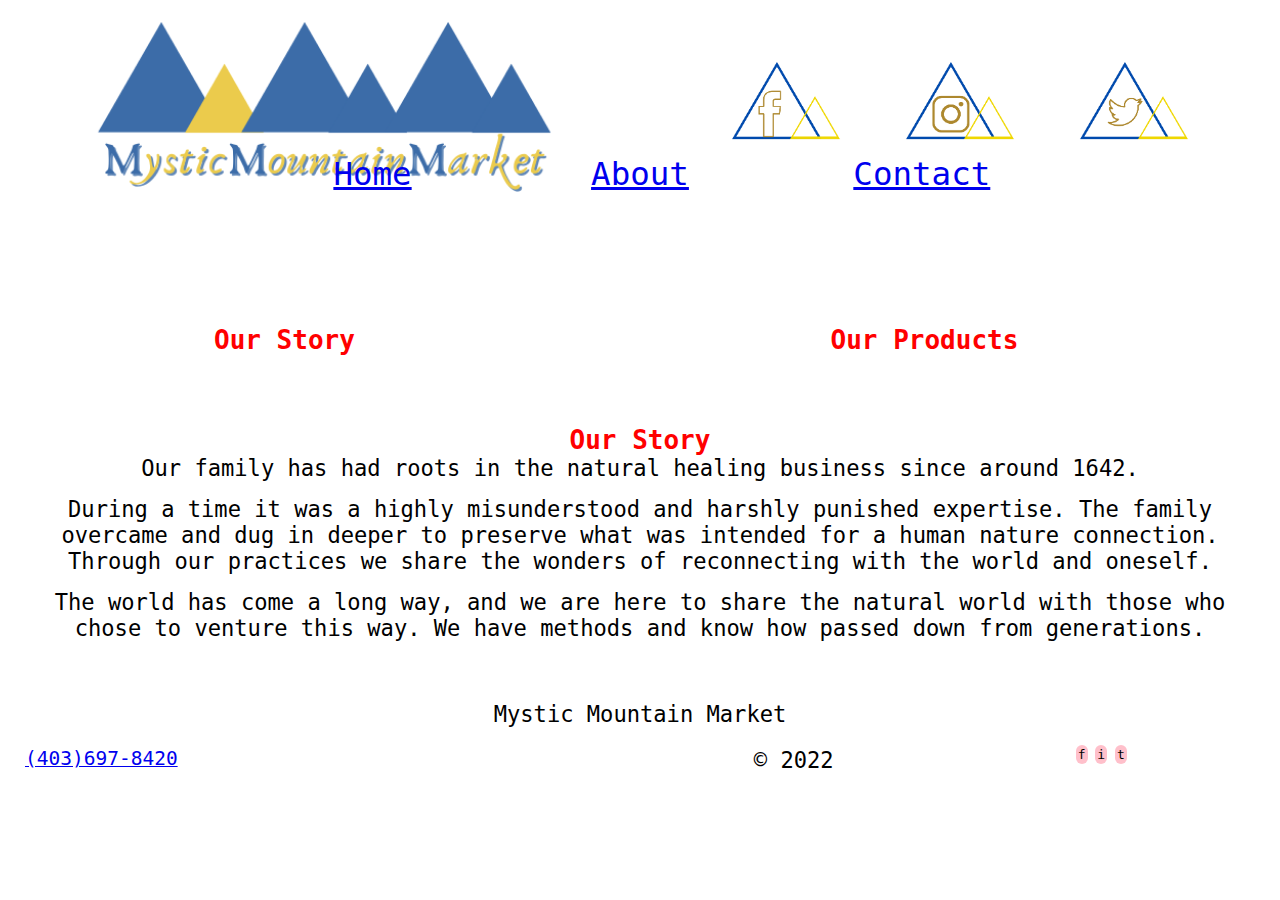
==== about.html @ a144c23e "making the shop items more adaptable to a tablet grid format" ====
<!DOCTYPE html>
<html lang="en">
  <head>
    <meta charset="UTF-8" />
    <meta http-equiv="X-UA-Compatible" content="IE=edge" />
    <meta name="viewport" content="width=device-width, initial-scale=1.0" />

    <meta name="description" content="" />
    <meta name="author" content="" />
    <meta name="kw" content="" />

    <meta name="og:url" content="https://" />
    <meta name="og:type" content="website" />
    <meta name="og:title" content="" />
    <meta name="og:description" content="" />
    <meta name="og:image" content="" />

    <meta name="twitter:card" content="" />
    <meta name="twitter:url" content="https://" />
    <meta name="twitter:title" content="" />
    <meta name="twitter:description" content="" />
    <meta name="twitter:image" content="https://" />

    <link rel="stylesheet" href="css/about.scss/about.css" />

    <title>About</title>
  </head>

  <body id="about-body">
    <header id="top-header">
    
      <img
        src="images/logo.png"
        alt="mystic mountain market logo blue mountain rnage with one yellow mountain. Text under the mountains with company name."
      />
      <div id="social-media">
       <a href="https://www.facebook.com/MysticMtnMarket"> <img src="images/fb.png" alt="facebook icon with mystic mtn market styling"></a>
       <a href="https://www.instagram.com/mysticmountainmarket"> <img src="images/insta.png" alt="instagram icon with mystic mtn market styling"></a>
       <a href="ttps://twitter.com/mysticmtnmarket"> <img src="images/twitter.png" alt="twitter icon with mystic mtn market styling"></a>
      </div>
    </header>
    <!-- tablet styling -->
    <menu id="tablet-menu">
      <a id="a-home" href="index.html">Home</a>
      <a id="a-shop" href="shop.html">About</a>
      <a id="a-contact" href="contacts.html">Contact</a>
   </menu> 
  <!--end tablet styling  -->
   <main>
    

    <!--MENU TOGGLE FUNCTIONALITY  -->
    <div id="hamburger_menu">
      <input
        type="radio"
        name="menu"
        id="menu_open"
        class="menu_radio_button"
      />
      <input
        type="radio"
        name="menu"
        id="menu_close"
        class="menu_radio_button"
      />

      <label for="menu_open">
        <img
          id="navburger_open"
          src="images/goldMenu.png"
          alt="gold hamburger icon"
        />
      </label>
      <label for="menu_close">
        <img
          id="navburger_close"
          src="images/goldMenu2.png"
          alt="gold m icon"
        />
      </label>
      <section id="mobile_menu">
        <a id="home" href="index.html">Home</a>
        <a href="shop.html">Shop</a>
        <a href="contacts.html">Contact</a>
      </section>
    </div>

    <!-- ABOUT NAV TOGGLE FUNCTION -->

    <div id="about_toggle">
      <input
        type="radio"
        name="about_nav"
        id="story"
        class="nav_radio_button"
      />
      <input
        type="radio"
        name="about_nav"
        id="products"
        class="nav_radio_button"
      />

      <nav id="about_nav">
        <label for="story"> <h1>Our Story</h1></label>
        <label for="products"><h1>Our Products</h1></label>
      </nav>

      <section id="about_section">
        <div id="our_story">
          <h1>Our Story</h1>
          <p>
            Our family has had roots in the natural healing business since
            around 1642.
          </p>
          <br />
          <p>
            During a time it was a highly misunderstood and harshly punished
            expertise. The family overcame and dug in deeper to preserve what
            was intended for a human nature connection. Through our practices we
            share the wonders of reconnecting with the world and
            oneself.
          </p>
          <br />
          <p>
            The world has come a long way, and we are here to share the natural
            world with those who chose to venture this way. We have methods and
            know how passed down from generations.
          </p>
        </div>

        <div id="our_products">
          <h1>Our Products</h1>
          <p>
            Lorem, ipsum dolor sit amet consectetur adipisicing elit. Minima,
            libero veritatis eos corrupti voluptatum voluptate illum deserunt,
            fugiat quo, quos delectus harum molestias necessitatibus autem est
            sed unde. Aspernatur, perspiciatis!
          </p>
        </div>
      </section>
    </div>

    <footer>
      <p>Mystic Mountain Market</p>
      <div id="footer-div">
        <a href="tel:4035555555">(403)697-8420</a>
        <p>&copy; 2022</p>
        <div id="social-media-icons">
          <span>f</span>
          <span>i</span>
          <span>t</span>
        </div>
      </div>
    </footer>
  </body>
</html>
---- css/about.scss/about.css ----
* {
  margin: 0;
  padding: 0;
  font-family: monospace;
}

body {
  display: grid;
  min-height: 100vh;
  width: 100%;
}

img {
  width: 100%;
}

h1 {
  font-size: 2rem;
}

h4 {
  font-size: 1.2rem;
}

p {
  font-size: 1.7rem;
}

@media only screen and (min-width: 600px) {
  menu > a {
    font-size: 2.5rem;
  }
}
#top-header {
  display: grid;
  grid-template-rows: 110px 65px;
}
#top-header > #social-media {
  display: grid;
  grid-template-columns: 1fr 1fr 1fr;
  justify-self: center;
  -moz-column-gap: 7px;
       column-gap: 7px;
  height: -webkit-fit-content;
  height: -moz-fit-content;
  height: fit-content;
  place-items: center;
}
#top-header > #social-media > a {
  width: 60%;
}
#top-header > #social-media > a:nth-child(1) {
  justify-self: end;
}
#top-header > #social-media > a:nth-child(3) {
  justify-self: start;
}
#top-header > img {
  width: 80%;
  text-align: center;
  justify-self: center;
  padding: 10px;
}

@media only screen and (min-width: 600px) {
  #top-header {
    grid-template-columns: 1fr 1fr;
    grid-template-rows: none;
  }
  #top-header > #social-media {
    justify-self: end;
    align-self: center;
  }
}
/* MENU TOGGLE --------------- */
a {
  font-size: 1.7rem;
}

#hamburger_menu {
  margin-top: 40px;
}

.menu_radio_button {
  display: none;
}

#mobile_menu {
  z-index: 10;
  display: none;
  place-items: center;
  width: 100%;
  color: black;
}

#menu_open:checked ~ #mobile_menu {
  display: grid;
  grid-template-columns: 1fr 1fr 1fr;
}

#navburger_close {
  display: none;
}

#menu_open:checked ~ label > #navburger_close {
  display: grid;
}

#menu_open:checked ~ label > #navburger_open {
  display: none;
}

label {
  display: grid;
  place-items: center;
}

label > img {
  width: 20%;
}

#menu_close:checked ~ #menu_open {
  display: none;
}

footer {
  display: grid;
  text-align: center;
  row-gap: 10px;
  padding: 15px;
}
footer #footer-div {
  display: grid;
  grid-template-columns: 2fr 1fr 1fr;
  margin: 10px;
}
footer #footer-div span {
  padding: 2px;
  background-color: pink;
  height: 20px;
  width: 20px;
  border-radius: 100px;
}
footer #footer-div a {
  font-size: 1.5rem;
  justify-self: start;
}

#tablet-menu {
  display: none;
}

@media only screen and (min-width: 600px) {
  #hamburger_menu {
    display: none;
  }

  #tablet-menu {
    display: grid;
    grid-template-columns: 1fr 1fr 1fr;
    place-items: center;
    text-align: center;
    height: -webkit-fit-content;
    height: -moz-fit-content;
    height: fit-content;
  }
  #tablet-menu > #c-home, #tablet-menu #i-shop, #tablet-menu #s-home, #tablet-menu #a-home {
    justify-self: end;
    padding: 15px;
  }
  #tablet-menu > #i-contact, #tablet-menu #s-contact, #tablet-menu #a-contact, #tablet-menu #c-about {
    justify-self: start;
  }
}
#about-body {
  display: grid;
  grid-template-rows: 140px 100px 1fr;
  /* background-image: url(/images/background2.jpg);*/
  background-size: 910px;
  background-repeat: no-repeat;
  min-height: 100vh;
  width: 100%;
}

h1 {
  color: red;
}

#about_toggle {
  display: grid;
  grid-template-rows: 100px;
  margin-top: 40px;
}

#about_nav {
  display: grid;
  text-align: center;
  grid-template-columns: 0.8fr 1fr;
  margin: 35px 0;
  height: 50px;
}

#about_section {
  display: grid;
  text-align: center;
  margin: 45px;
}

.nav_radio_button {
  display: none;
}

#our_products {
  display: none;
}

#products:checked ~ #about_section > #our_products {
  display: block;
}

#products:checked ~ #about_section > #our_story {
  display: none;
}

@-webkit-keyframes textFade {
  0% {
    opacity: 0;
  }
  100% {
    opacity: 100%;
  }
}

@keyframes textFade {
  0% {
    opacity: 0;
  }
  100% {
    opacity: 100%;
  }
}
#about_section p {
  font-family: monospace;
  -webkit-animation: textFade 5s steps(60, end);
          animation: textFade 5s steps(60, end);
}/*# sourceMappingURL=about.css.map */
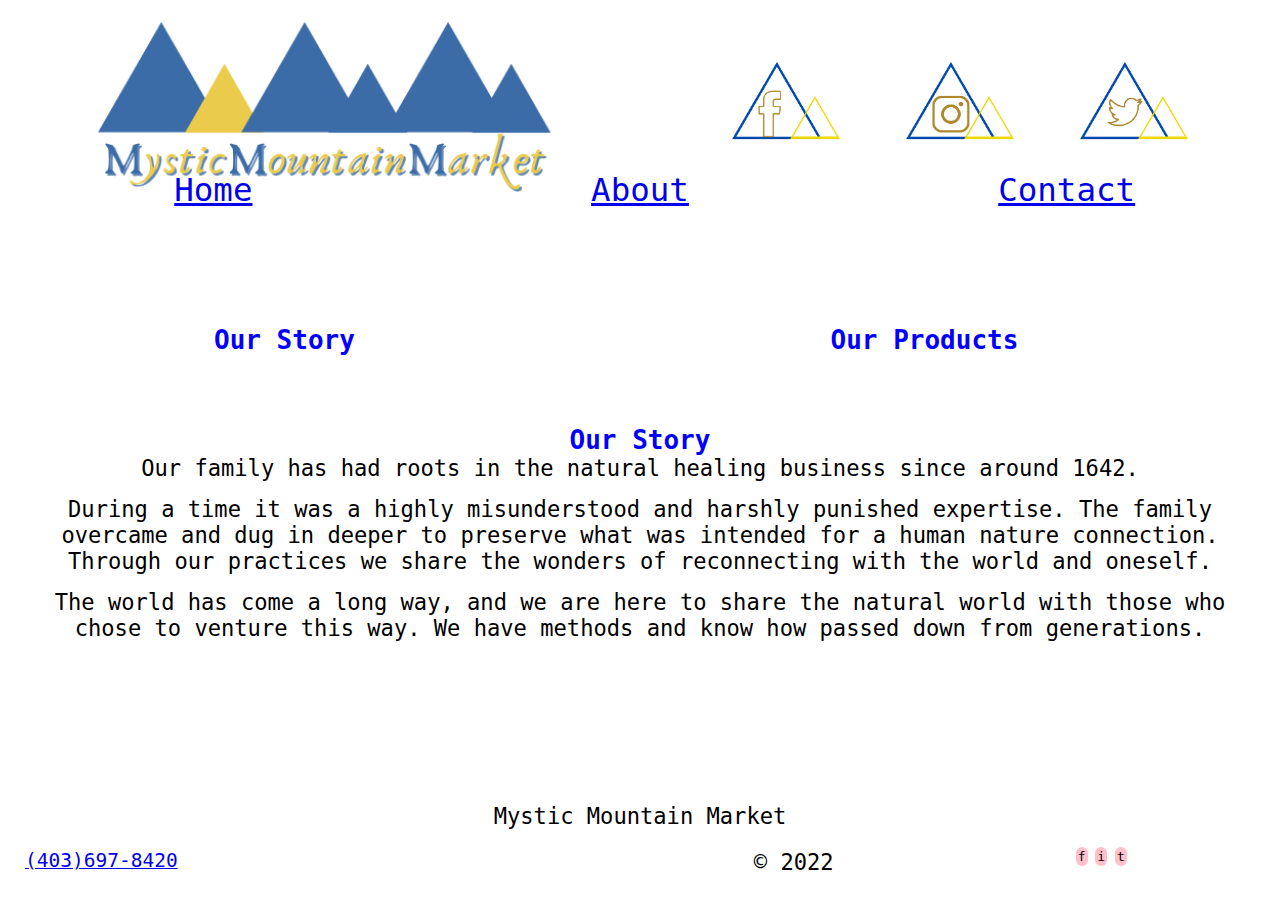
==== commit f4d5e9c6: "working on indivual pages for tablet view, and somehow made my about toggle not working." ====
--- a/about.html
+++ b/about.html
@@ -46,7 +46,7 @@
       <a id="a-contact" href="contacts.html">Contact</a>
    </menu> 
   <!--end tablet styling  -->
-   <main>
+   <main id="about-main">
     
 
     <!--MENU TOGGLE FUNCTIONALITY  -->
@@ -107,6 +107,9 @@
       </nav>
 
       <section id="about_section">
+        <div>
+          <!-- <img id="scroll"src="images/scroll.png" alt=""> -->
+      
         <div id="our_story">
           <h1>Our Story</h1>
           <p>
@@ -138,6 +141,7 @@
             sed unde. Aspernatur, perspiciatis!
           </p>
         </div>
+      </div>
       </section>
     </div>
 
--- a/css/about.scss/about.css
+++ b/css/about.scss/about.css
@@ -146,13 +146,23 @@
   justify-self: start;
 }
 
-#tablet-menu {
+#tablet-menu,
+#tablet_main {
   display: none;
 }
 
 @media only screen and (min-width: 600px) {
+  #mobile_main {
+    background-image: none;
+    display: none;
+  }
+
   #hamburger_menu {
     display: none;
+  }
+
+  #tablet_main {
+    display: grid;
   }
 
   #tablet-menu {
@@ -160,16 +170,6 @@
     grid-template-columns: 1fr 1fr 1fr;
     place-items: center;
     text-align: center;
-    height: -webkit-fit-content;
-    height: -moz-fit-content;
-    height: fit-content;
-  }
-  #tablet-menu > #c-home, #tablet-menu #i-shop, #tablet-menu #s-home, #tablet-menu #a-home {
-    justify-self: end;
-    padding: 15px;
-  }
-  #tablet-menu > #i-contact, #tablet-menu #s-contact, #tablet-menu #a-contact, #tablet-menu #c-about {
-    justify-self: start;
   }
 }
 #about-body {
@@ -182,14 +182,27 @@
   width: 100%;
 }
 
+#about-main {
+  display: grid;
+  grid-template-rows: 1fr;
+}
+
 h1 {
-  color: red;
+  color: blue;
 }
 
 #about_toggle {
   display: grid;
   grid-template-rows: 100px;
   margin-top: 40px;
+}
+
+#scroll {
+  position: absolute;
+  left: 0px;
+  top: 0px;
+  z-index: -1;
+  transform: translateY(352px) scale(1.5);
 }
 
 #about_nav {
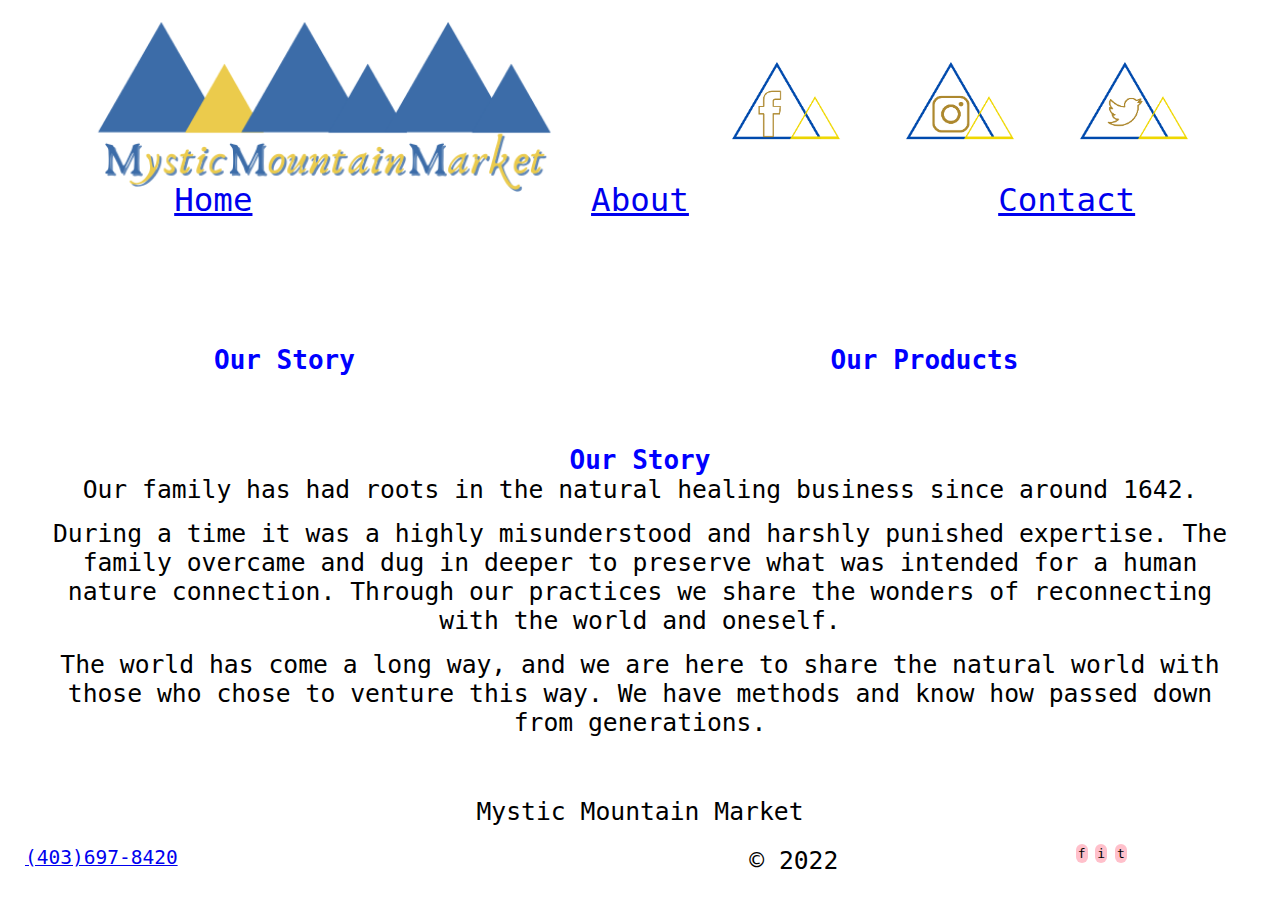
==== commit eeaf7c7c: "had to toubleshoot about page body issue. main was missing closing label. Can move on now" ====
--- a/about.html
+++ b/about.html
@@ -144,7 +144,7 @@
       </div>
       </section>
     </div>
-
+   </main>
     <footer>
       <p>Mystic Mountain Market</p>
       <div id="footer-div">
--- a/css/about.scss/about.css
+++ b/css/about.scss/about.css
@@ -19,11 +19,11 @@
 }
 
 h4 {
-  font-size: 1.2rem;
+  font-size: 1.6rem;
 }
 
 p {
-  font-size: 1.7rem;
+  font-size: 1.9rem;
 }
 
 @media only screen and (min-width: 600px) {
@@ -174,7 +174,7 @@
 }
 #about-body {
   display: grid;
-  grid-template-rows: 140px 100px 1fr;
+  grid-template-rows: 140px 1fr;
   /* background-image: url(/images/background2.jpg);*/
   background-size: 910px;
   background-repeat: no-repeat;
@@ -195,14 +195,6 @@
   display: grid;
   grid-template-rows: 100px;
   margin-top: 40px;
-}
-
-#scroll {
-  position: absolute;
-  left: 0px;
-  top: 0px;
-  z-index: -1;
-  transform: translateY(352px) scale(1.5);
 }
 
 #about_nav {
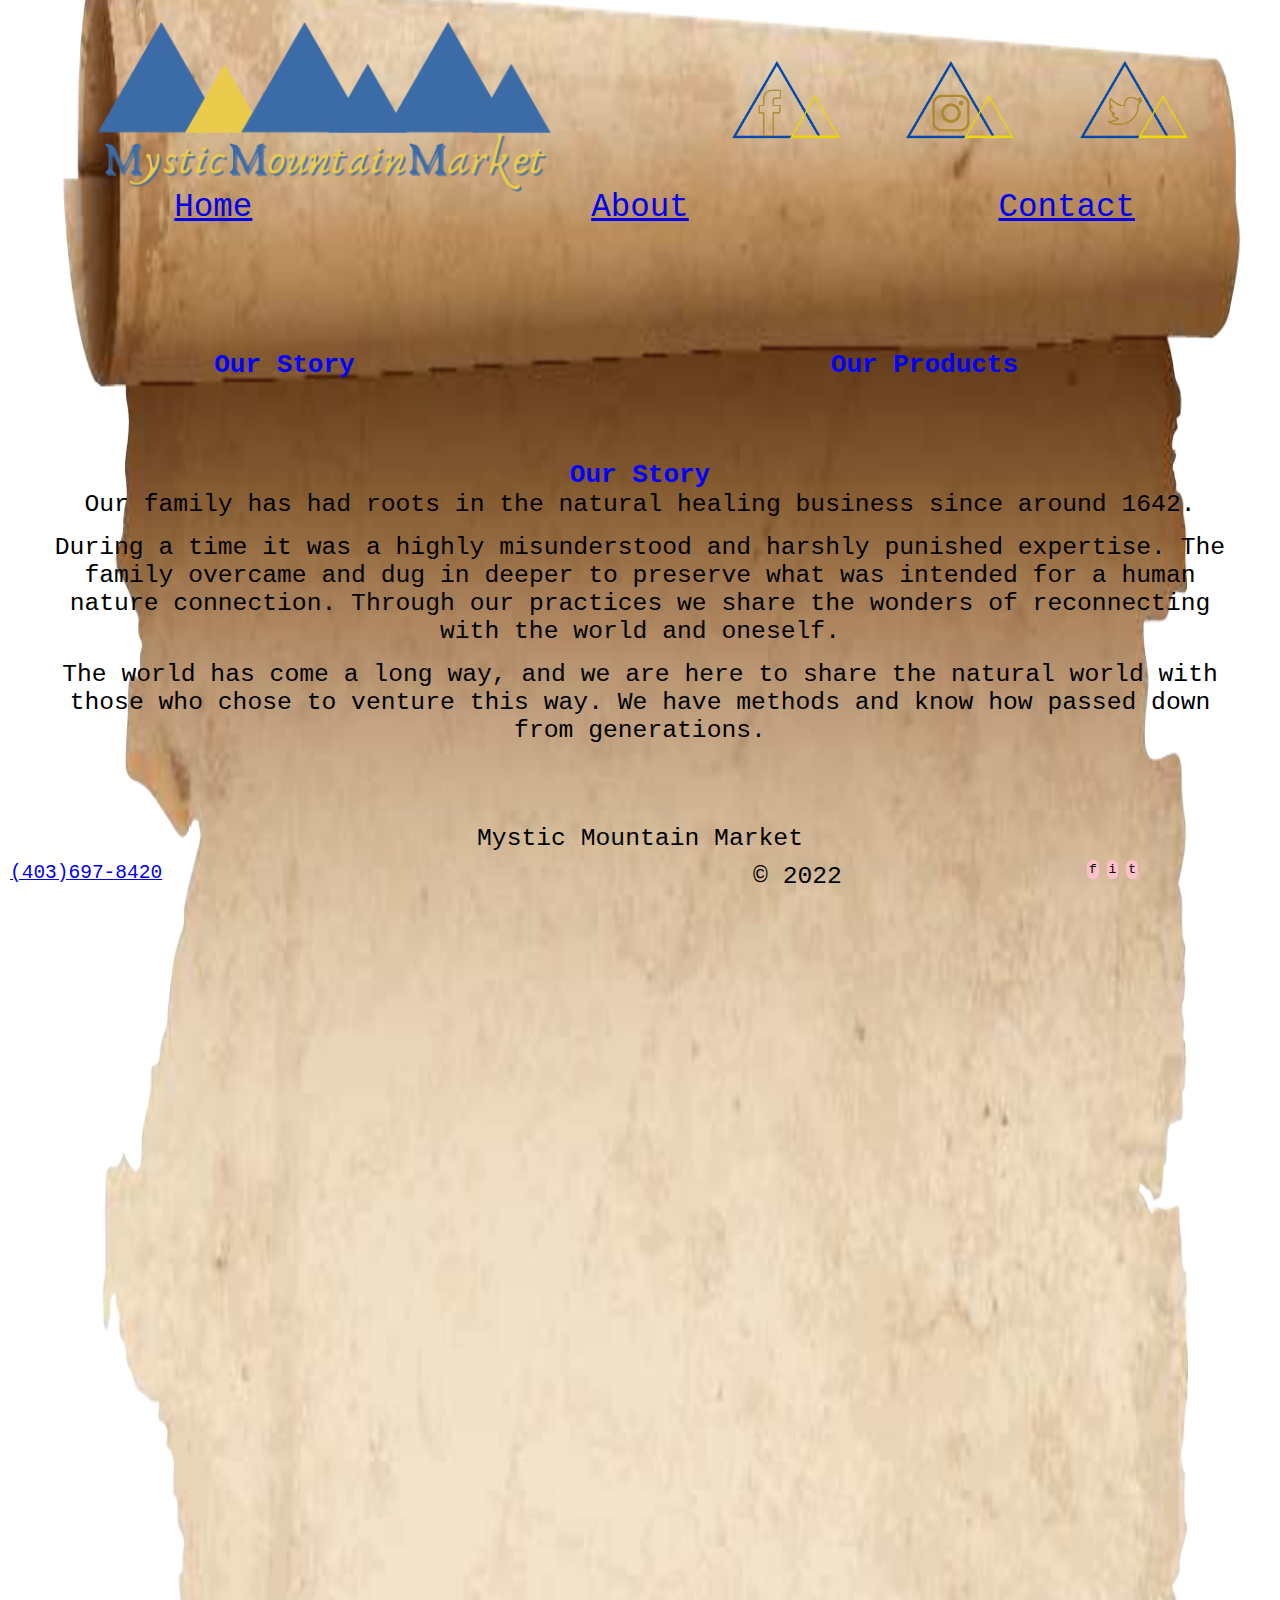
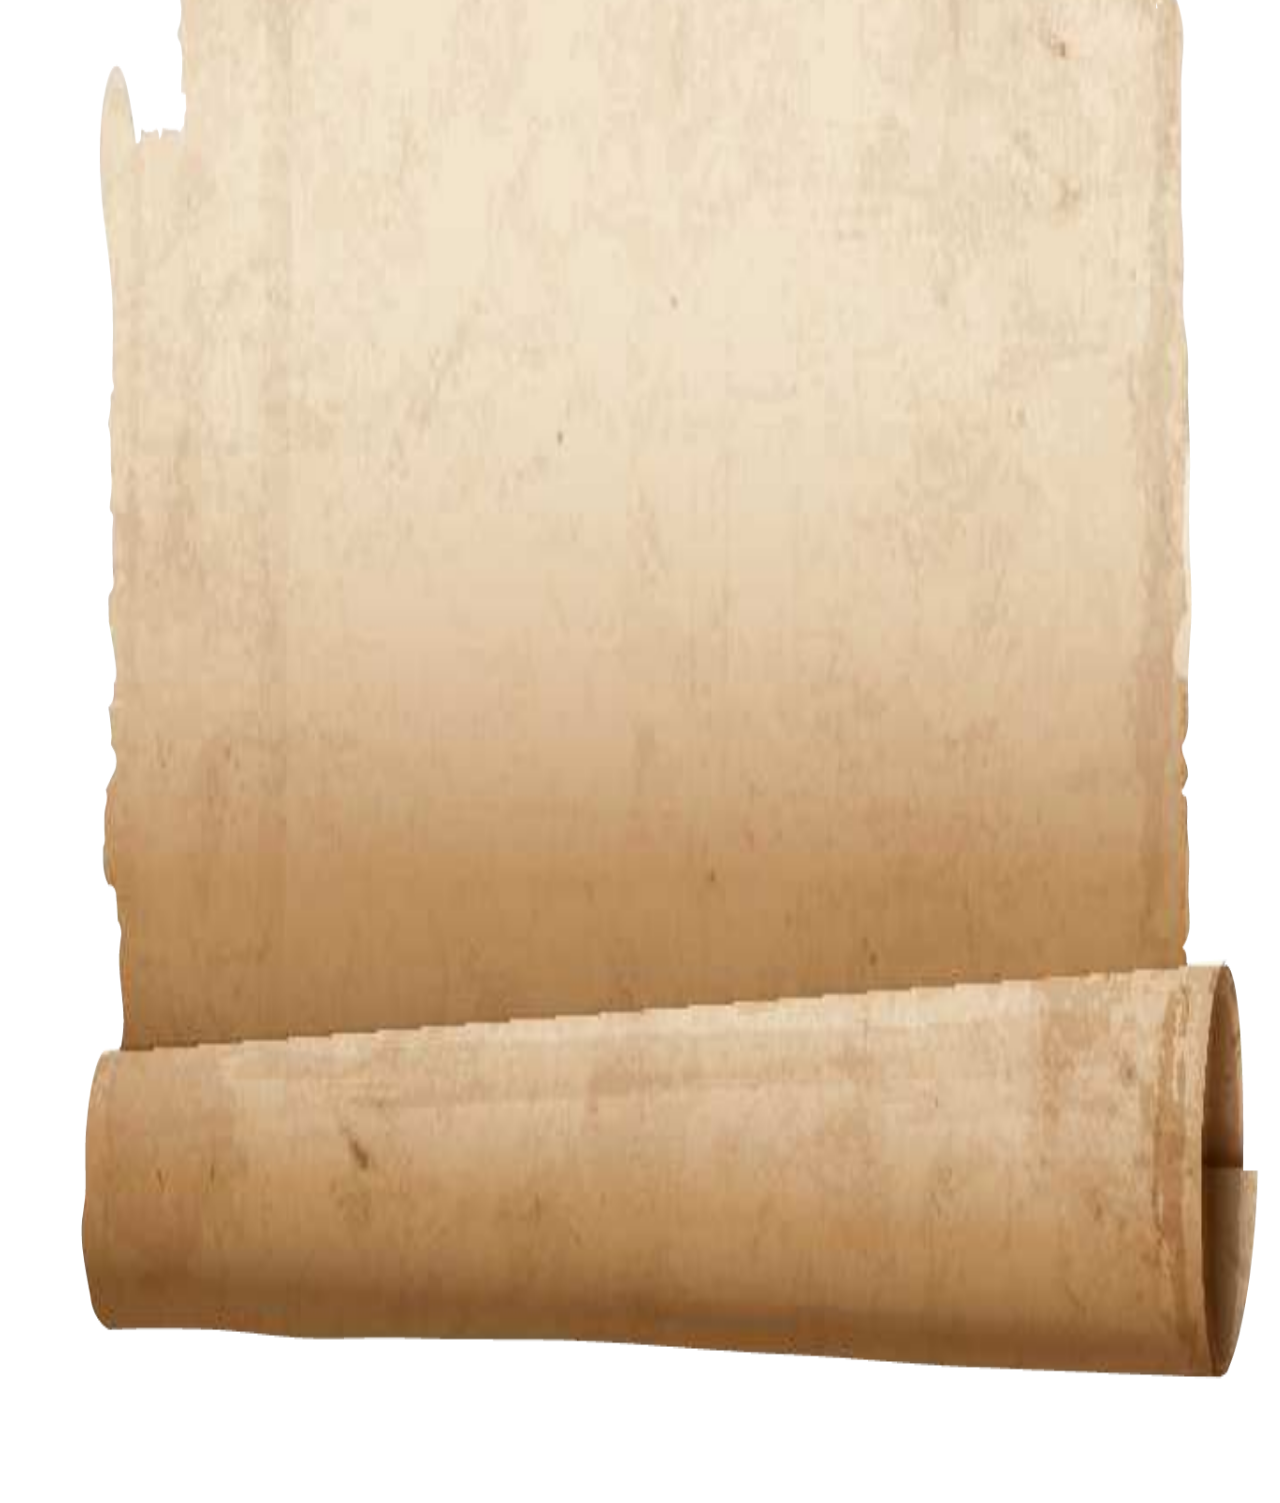
==== commit 1e40a592: "went through the rest on mobile pages for minor adjustments of functionality and style. Still need t" ====
--- a/about.html
+++ b/about.html
@@ -28,15 +28,26 @@
 
   <body id="about-body">
     <header id="top-header">
-    
       <img
         src="images/logo.png"
         alt="mystic mountain market logo blue mountain rnage with one yellow mountain. Text under the mountains with company name."
       />
       <div id="social-media">
-       <a href="https://www.facebook.com/MysticMtnMarket"> <img src="images/fb.png" alt="facebook icon with mystic mtn market styling"></a>
-       <a href="https://www.instagram.com/mysticmountainmarket"> <img src="images/insta.png" alt="instagram icon with mystic mtn market styling"></a>
-       <a href="ttps://twitter.com/mysticmtnmarket"> <img src="images/twitter.png" alt="twitter icon with mystic mtn market styling"></a>
+        <a href="https://www.facebook.com/MysticMtnMarket">
+          <img
+            src="images/fb.png"
+            alt="facebook icon with mystic mtn market styling"
+        /></a>
+        <a href="https://www.instagram.com/mysticmountainmarket">
+          <img
+            src="images/insta.png"
+            alt="instagram icon with mystic mtn market styling"
+        /></a>
+        <a href="ttps://twitter.com/mysticmtnmarket">
+          <img
+            src="images/twitter.png"
+            alt="twitter icon with mystic mtn market styling"
+        /></a>
       </div>
     </header>
     <!-- tablet styling -->
@@ -44,107 +55,107 @@
       <a id="a-home" href="index.html">Home</a>
       <a id="a-shop" href="shop.html">About</a>
       <a id="a-contact" href="contacts.html">Contact</a>
-   </menu> 
-  <!--end tablet styling  -->
-   <main id="about-main">
-    
+    </menu>
+    <!--end tablet styling  -->
+    <main id="about-main">
+      <!--MENU TOGGLE FUNCTIONALITY  -->
+      <div id="hamburger_menu">
+        <input
+          type="radio"
+          name="menu"
+          id="menu_open"
+          class="menu_radio_button"
+        />
+        <input
+          type="radio"
+          name="menu"
+          id="menu_close"
+          class="menu_radio_button"
+        />
 
-    <!--MENU TOGGLE FUNCTIONALITY  -->
-    <div id="hamburger_menu">
-      <input
-        type="radio"
-        name="menu"
-        id="menu_open"
-        class="menu_radio_button"
-      />
-      <input
-        type="radio"
-        name="menu"
-        id="menu_close"
-        class="menu_radio_button"
-      />
+        <label class="ham" for="menu_open">
+          <img
+            id="navburger_open"
+            src="images/goldMenu.png"
+            alt="gold hamburger icon"
+          />
+        </label>
+        <label class="ham" for="menu_close">
+          <img
+            id="navburger_close"
+            src="images/goldMenu2.png"
+            alt="gold m icon"
+          />
+        </label>
+        <section id="mobile_menu">
+          <a id="home" href="index.html">Home</a>
+          <a href="shop.html">Shop</a>
+          <a href="contacts.html">Contact</a>
+        </section>
+      </div>
 
-      <label for="menu_open">
-        <img
-          id="navburger_open"
-          src="images/goldMenu.png"
-          alt="gold hamburger icon"
+      <!-- ABOUT NAV TOGGLE FUNCTION -->
+
+      <div id="about_toggle">
+        <input
+          type="radio"
+          name="about_nav"
+          id="story"
+          class="nav_radio_button"
         />
-      </label>
-      <label for="menu_close">
-        <img
-          id="navburger_close"
-          src="images/goldMenu2.png"
-          alt="gold m icon"
+        <input
+          type="radio"
+          name="about_nav"
+          id="products"
+          class="nav_radio_button"
         />
-      </label>
-      <section id="mobile_menu">
-        <a id="home" href="index.html">Home</a>
-        <a href="shop.html">Shop</a>
-        <a href="contacts.html">Contact</a>
-      </section>
-    </div>
 
-    <!-- ABOUT NAV TOGGLE FUNCTION -->
+        <nav id="about_nav">
+          <label id="label_story" for="story"> <h1>Our Story</h1></label>
+          <label id="label_products" for="products"
+            ><h1>Our Products</h1></label
+          >
+        </nav>
 
-    <div id="about_toggle">
-      <input
-        type="radio"
-        name="about_nav"
-        id="story"
-        class="nav_radio_button"
-      />
-      <input
-        type="radio"
-        name="about_nav"
-        id="products"
-        class="nav_radio_button"
-      />
+        <section id="about_section">
+          <div>
+           <img id="scroll"src="images/scroll.png" alt="">
 
-      <nav id="about_nav">
-        <label for="story"> <h1>Our Story</h1></label>
-        <label for="products"><h1>Our Products</h1></label>
-      </nav>
+            <div id="our_story">
+              <h1>Our Story</h1>
+              <p>
+                Our family has had roots in the natural healing business since
+                around 1642.
+              </p>
+              <br />
+              <p>
+                During a time it was a highly misunderstood and harshly punished
+                expertise. The family overcame and dug in deeper to preserve
+                what was intended for a human nature connection. Through our
+                practices we share the wonders of reconnecting with the world
+                and oneself.
+              </p>
+              <br />
+              <p>
+                The world has come a long way, and we are here to share the
+                natural world with those who chose to venture this way. We have
+                methods and know how passed down from generations.
+              </p>
+            </div>
 
-      <section id="about_section">
-        <div>
-          <!-- <img id="scroll"src="images/scroll.png" alt=""> -->
-      
-        <div id="our_story">
-          <h1>Our Story</h1>
-          <p>
-            Our family has had roots in the natural healing business since
-            around 1642.
-          </p>
-          <br />
-          <p>
-            During a time it was a highly misunderstood and harshly punished
-            expertise. The family overcame and dug in deeper to preserve what
-            was intended for a human nature connection. Through our practices we
-            share the wonders of reconnecting with the world and
-            oneself.
-          </p>
-          <br />
-          <p>
-            The world has come a long way, and we are here to share the natural
-            world with those who chose to venture this way. We have methods and
-            know how passed down from generations.
-          </p>
-        </div>
-
-        <div id="our_products">
-          <h1>Our Products</h1>
-          <p>
-            Lorem, ipsum dolor sit amet consectetur adipisicing elit. Minima,
-            libero veritatis eos corrupti voluptatum voluptate illum deserunt,
-            fugiat quo, quos delectus harum molestias necessitatibus autem est
-            sed unde. Aspernatur, perspiciatis!
-          </p>
-        </div>
+            <div id="our_products">
+              <h1>Our Products</h1>
+              <p>
+                Lorem, ipsum dolor sit amet consectetur adipisicing elit.
+                Minima, libero veritatis eos corrupti voluptatum voluptate illum
+                deserunt, fugiat quo, quos delectus harum molestias
+                necessitatibus autem est sed unde. Aspernatur, perspiciatis!
+              </p>
+            </div>
+          </div>
+        </section>
       </div>
-      </section>
-    </div>
-   </main>
+    </main>
     <footer>
       <p>Mystic Mountain Market</p>
       <div id="footer-div">
--- a/css/about.scss/about.css
+++ b/css/about.scss/about.css
@@ -110,7 +110,7 @@
   display: none;
 }
 
-label {
+.ham {
   display: grid;
   place-items: center;
 }
@@ -126,8 +126,6 @@
 footer {
   display: grid;
   text-align: center;
-  row-gap: 10px;
-  padding: 15px;
 }
 footer #footer-div {
   display: grid;
@@ -185,6 +183,7 @@
 #about-main {
   display: grid;
   grid-template-rows: 1fr;
+  margin-bottom: 35px;
 }
 
 h1 {
@@ -248,4 +247,11 @@
   font-family: monospace;
   -webkit-animation: textFade 5s steps(60, end);
           animation: textFade 5s steps(60, end);
+}
+
+#scroll {
+  display: grid;
+  position: absolute;
+  z-index: -1;
+  transform: translateX(-50px) translateY(205px) scaleY(2);
 }/*# sourceMappingURL=about.css.map */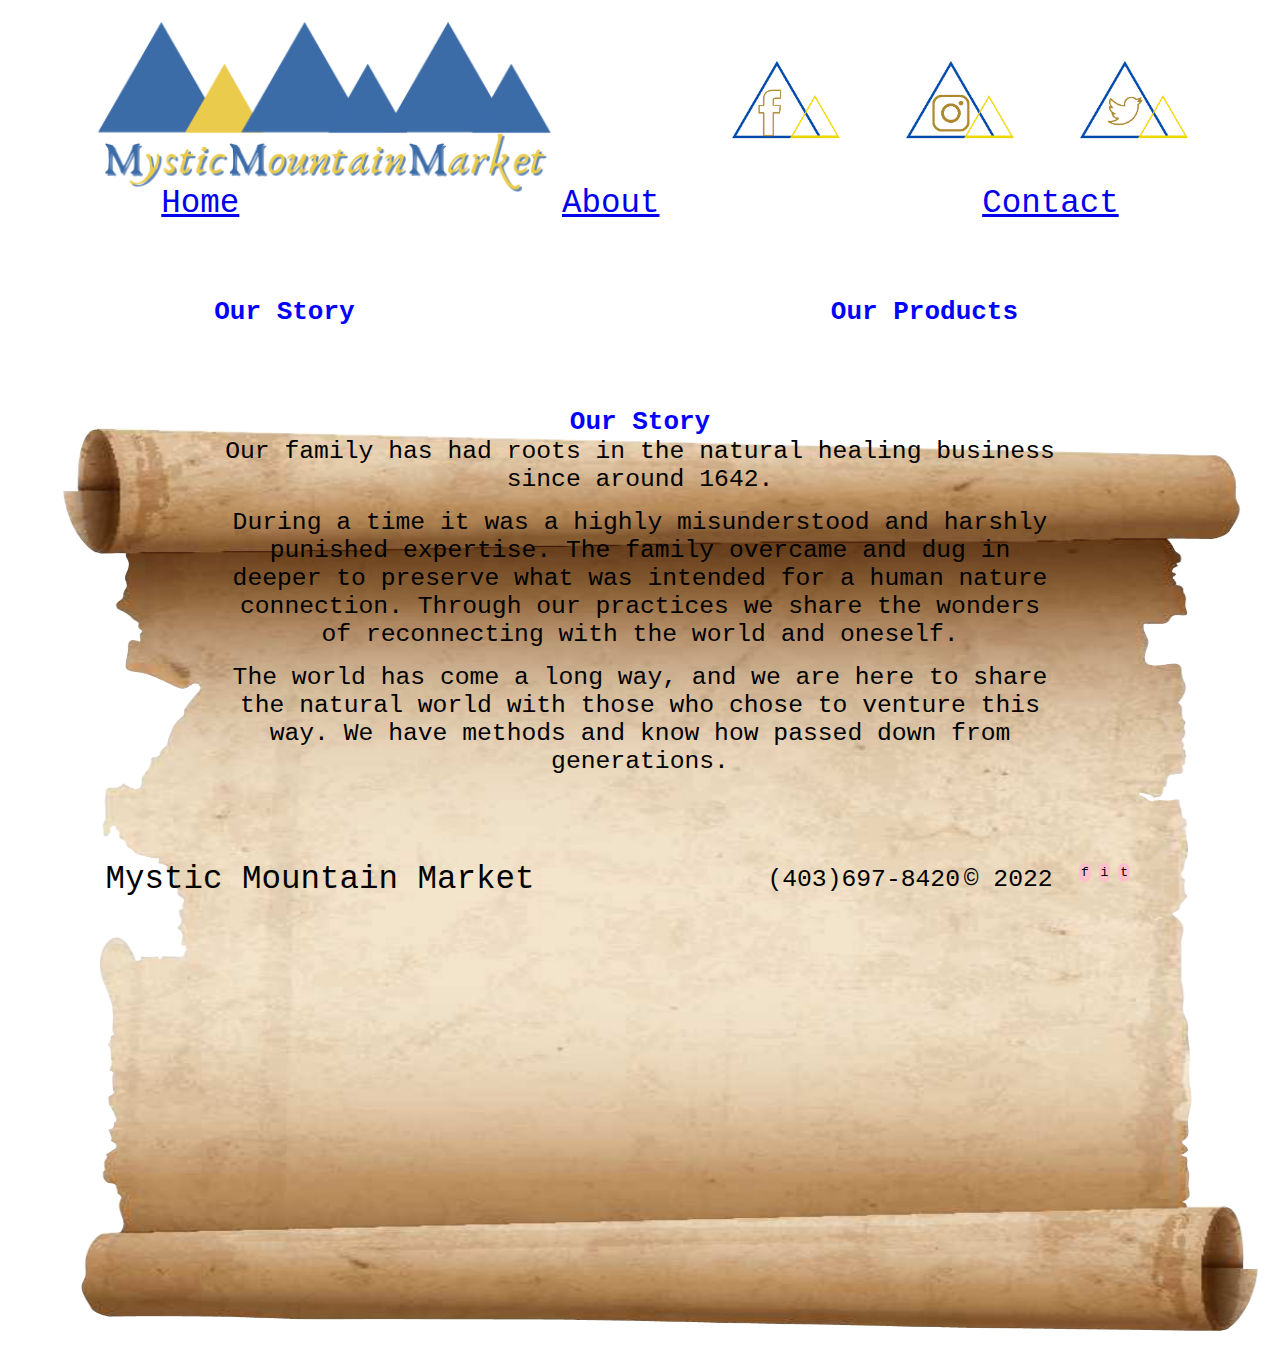
==== commit 2d473b64: "finally suceeded in making the tablet index functional. I would still like to look into some hover a" ====
--- a/about.html
+++ b/about.html
@@ -159,7 +159,8 @@
     <footer>
       <p>Mystic Mountain Market</p>
       <div id="footer-div">
-        <a href="tel:4035555555">(403)697-8420</a>
+        <div id="noclick_tel"><p>(403)697-8420</p></div>
+        <a id="click_tel" href="tel:4035555555">(403)697-8420</a>
         <p>&copy; 2022</p>
         <div id="social-media-icons">
           <span>f</span>
--- a/css/about.scss/about.css
+++ b/css/about.scss/about.css
@@ -143,9 +143,31 @@
   font-size: 1.5rem;
   justify-self: start;
 }
-
+footer #footer-div #noclick_tel {
+  display: none;
+}
+
+@media only screen and (min-width: 900px) {
+  footer {
+    grid-template-columns: 1fr 1fr;
+    place-items: center;
+  }
+  footer > #footer-div > #noclick_tel {
+    display: block;
+  }
+  footer > #footer-div > #click_tel {
+    display: none;
+  }
+  footer > p {
+    font-size: 2.5rem;
+  }
+}
 #tablet-menu,
 #tablet_main {
+  display: none;
+}
+
+#desktop_main {
   display: none;
 }
 
@@ -165,14 +187,23 @@
 
   #tablet-menu {
     display: grid;
-    grid-template-columns: 1fr 1fr 1fr;
+    grid-template-columns: auto auto auto;
     place-items: center;
     text-align: center;
   }
+
+  #desktop_main {
+    display: none;
+  }
+}
+@media only screen and (min-width: 1000px) {
+  #tablet_main {
+    display: none;
+  }
 }
 #about-body {
   display: grid;
-  grid-template-rows: 140px 1fr;
+  grid-template-rows: 185px;
   /* background-image: url(/images/background2.jpg);*/
   background-size: 910px;
   background-repeat: no-repeat;
@@ -218,12 +249,16 @@
   display: none;
 }
 
-#products:checked ~ #about_section > #our_products {
+#products:checked ~ #about_section #our_products {
   display: block;
 }
 
-#products:checked ~ #about_section > #our_story {
-  display: none;
+#products:checked ~ #about_section #our_story {
+  display: none;
+}
+
+#products:checked ~ #about_section > div > img {
+  transform: translateX(-50px) translateY(-41px) scaleY(1);
 }
 
 @-webkit-keyframes textFade {
@@ -254,4 +289,27 @@
   position: absolute;
   z-index: -1;
   transform: translateX(-50px) translateY(205px) scaleY(2);
+}
+
+@media only screen and (min-width: 600px) {
+  #our_products {
+    width: 70%;
+    padding-left: 15%;
+  }
+
+  #products:checked ~ #about_section > div > img {
+    transform: translateX(-50px) translateY(-387px) scaleY(0.4);
+  }
+
+  #scroll {
+    display: grid;
+    position: absolute;
+    z-index: -1;
+    transform: translateX(-50px) translateY(-341px) scaleY(0.6);
+  }
+
+  #our_story {
+    width: 70%;
+    padding-left: 15%;
+  }
 }/*# sourceMappingURL=about.css.map */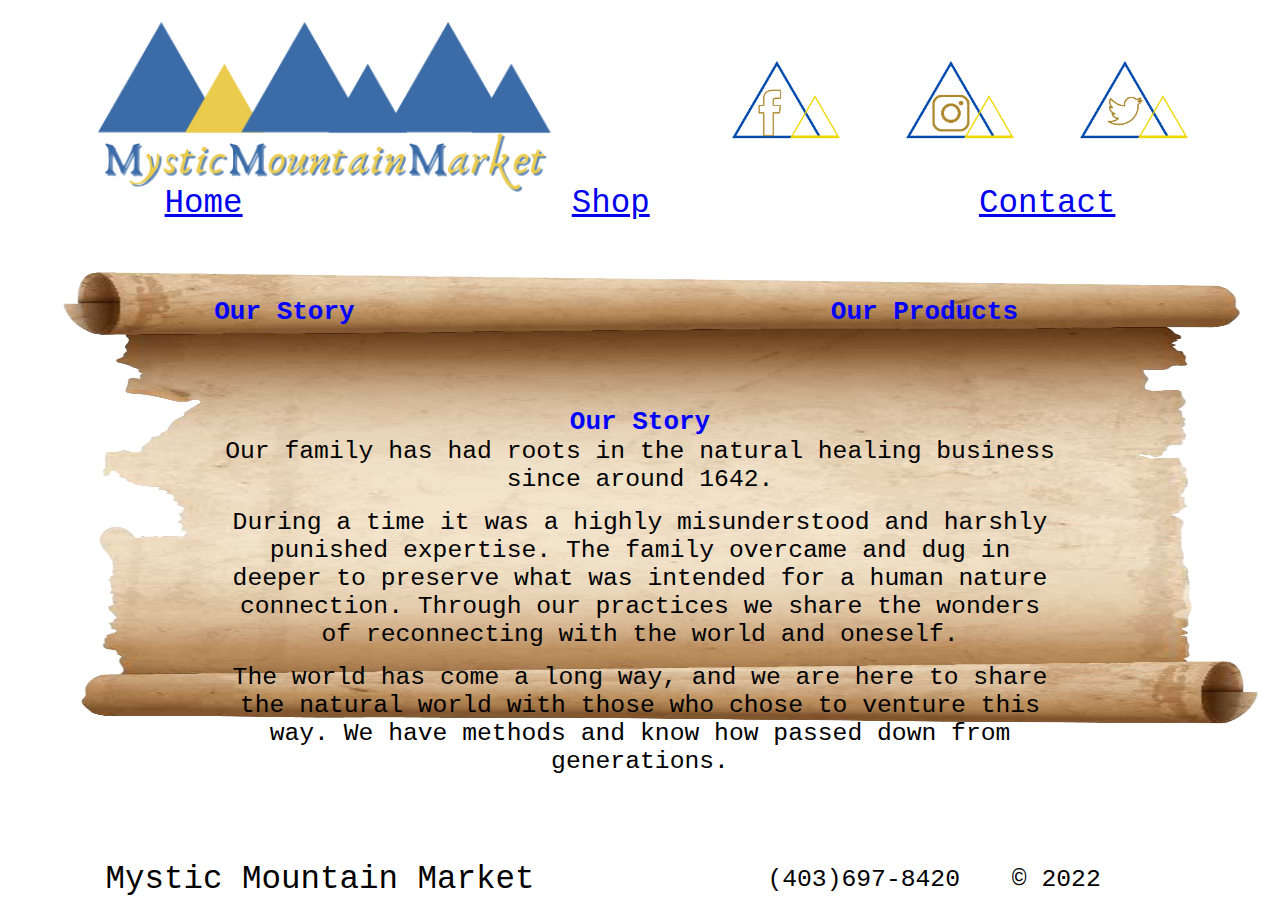
==== commit b4be54f4: "going every every page and size querie and fixing up whatever I can. Also added a gallery and have s" ====
--- a/about.html
+++ b/about.html
@@ -53,7 +53,7 @@
     <!-- tablet styling -->
     <menu id="tablet-menu">
       <a id="a-home" href="index.html">Home</a>
-      <a id="a-shop" href="shop.html">About</a>
+      <a id="a-shop" href="shop.html">Shop</a>
       <a id="a-contact" href="contacts.html">Contact</a>
     </menu>
     <!--end tablet styling  -->
@@ -119,7 +119,7 @@
 
         <section id="about_section">
           <div>
-           <img id="scroll"src="images/scroll.png" alt="">
+            <img id="scroll" src="images/scroll.png" alt="" />
 
             <div id="our_story">
               <h1>Our Story</h1>
@@ -162,11 +162,6 @@
         <div id="noclick_tel"><p>(403)697-8420</p></div>
         <a id="click_tel" href="tel:4035555555">(403)697-8420</a>
         <p>&copy; 2022</p>
-        <div id="social-media-icons">
-          <span>f</span>
-          <span>i</span>
-          <span>t</span>
-        </div>
       </div>
     </footer>
   </body>
--- a/css/about.scss/about.css
+++ b/css/about.scss/about.css
@@ -129,15 +129,8 @@
 }
 footer #footer-div {
   display: grid;
-  grid-template-columns: 2fr 1fr 1fr;
+  grid-template-columns: 1fr 1fr;
   margin: 10px;
-}
-footer #footer-div span {
-  padding: 2px;
-  background-color: pink;
-  height: 20px;
-  width: 20px;
-  border-radius: 100px;
 }
 footer #footer-div a {
   font-size: 1.5rem;
@@ -312,4 +305,13 @@
     width: 70%;
     padding-left: 15%;
   }
+}
+@media only screen and (min-width: 1000px) {
+  #scroll {
+    transform: translateX(-50px) translateY(-724px) scaleY(0.3);
+  }
+
+  #products:checked ~ #about_section > div > img {
+    transform: translateX(-50px) translateY(-712px) scaleY(0.3);
+  }
 }/*# sourceMappingURL=about.css.map */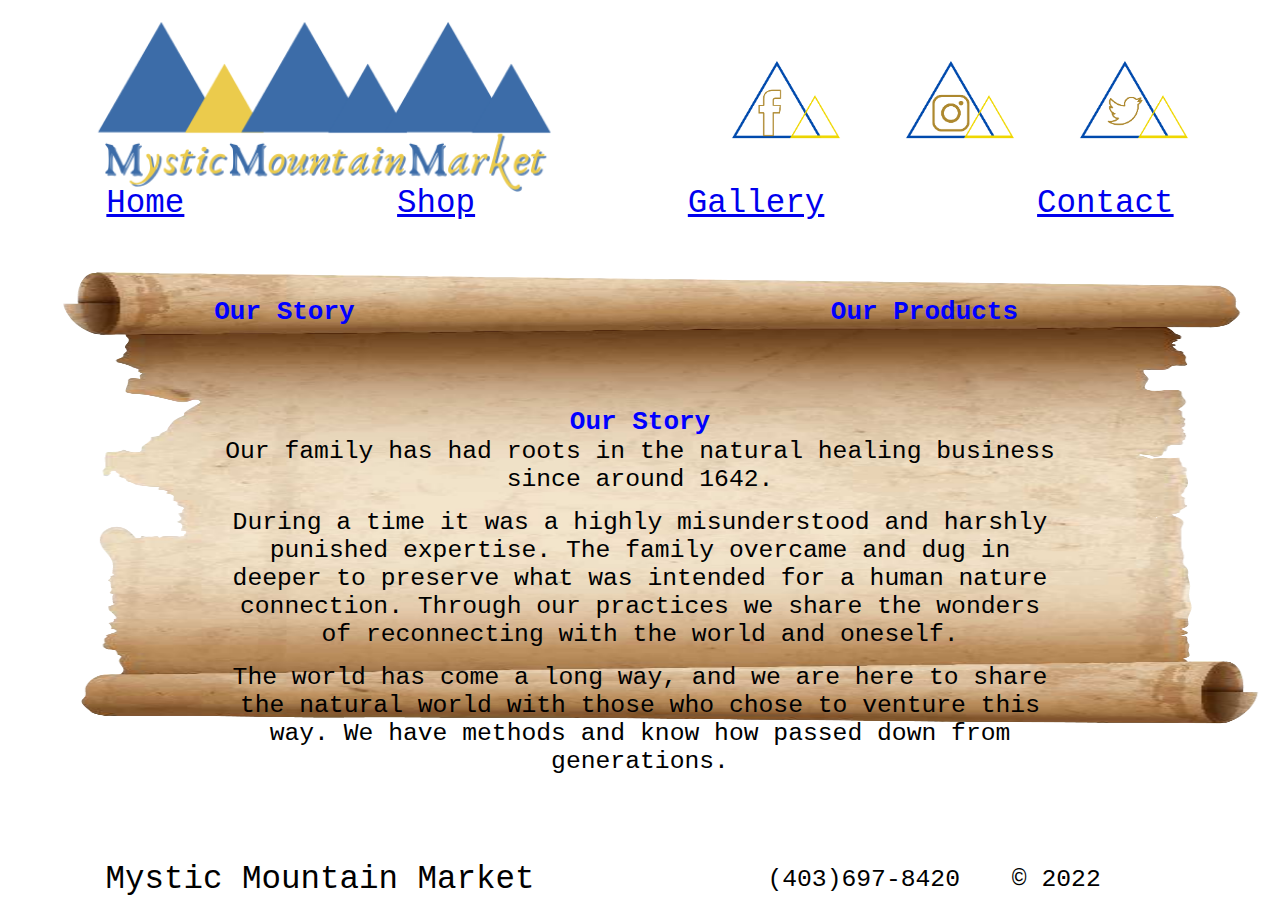
==== commit 359d1df5: "added ALL the menu links for gallery in all device pages/sizes" ====
--- a/about.html
+++ b/about.html
@@ -5,21 +5,22 @@
     <meta http-equiv="X-UA-Compatible" content="IE=edge" />
     <meta name="viewport" content="width=device-width, initial-scale=1.0" />
 
-    <meta name="description" content="" />
-    <meta name="author" content="" />
-    <meta name="kw" content="" />
+    <meta name="description" content="A full resource of generationally sourced natural healing practices. Locally grown, ethically sourced ingredients and materials." />
+    <meta name="author" content="Colleen Vereschagin" />
+    <meta name="kw" content="potions, healing, spells, cauldrons, brooms, forest fresh, mystical, market, shop, health and wellness,spellbooks, books " />
 
-    <meta name="og:url" content="https://" />
+    <meta name="og:url" content="https://www.mysticmountainmarket.ml/about" />
     <meta name="og:type" content="website" />
-    <meta name="og:title" content="" />
-    <meta name="og:description" content="" />
-    <meta name="og:image" content="" />
+    <meta name="og:title" content="Mystic Mountain Market" />
+    <meta name="og:description" content="A full resource of generationally sourced natural healing practices. Locally grown, ethically sourced ingredients and materials." />
+    <meta name="og:image" content="https://www.mysticmountainmarket.ml/index/images/logo.png" />
 
     <meta name="twitter:card" content="" />
-    <meta name="twitter:url" content="https://" />
-    <meta name="twitter:title" content="" />
-    <meta name="twitter:description" content="" />
-    <meta name="twitter:image" content="https://" />
+    <meta name="twitter:url" content="https://www.mysticmountainmarket.ml/about" />
+    <meta name="twitter:title" content="Mystic Mountain Market" />
+    <meta name="twitter:description" content="A full resource of generationally sourced natural healing practices. Locally grown, ethically sourced ingredients and materials." />
+    <meta name="twitter:image" content="https://www.mysticmountainmarket.ml/index/images/logo.png" />
+
 
     <link rel="stylesheet" href="css/about.scss/about.css" />
 
@@ -54,6 +55,7 @@
     <menu id="tablet-menu">
       <a id="a-home" href="index.html">Home</a>
       <a id="a-shop" href="shop.html">Shop</a>
+      <a id="a-gallery" href="gallery.html">Gallery</a>
       <a id="a-contact" href="contacts.html">Contact</a>
     </menu>
     <!--end tablet styling  -->
@@ -90,6 +92,7 @@
         <section id="mobile_menu">
           <a id="home" href="index.html">Home</a>
           <a href="shop.html">Shop</a>
+          <a href="gallery.html">Gallery</a>
           <a href="contacts.html">Contact</a>
         </section>
       </div>
@@ -119,7 +122,7 @@
 
         <section id="about_section">
           <div>
-            <img id="scroll" src="images/scroll.png" alt="" />
+            <img id="scroll" src="images/scroll.png" alt="an illustration of a tatered scroll" />
 
             <div id="our_story">
               <h1>Our Story</h1>
--- a/css/about.scss/about.css
+++ b/css/about.scss/about.css
@@ -95,7 +95,10 @@
 
 #menu_open:checked ~ #mobile_menu {
   display: grid;
-  grid-template-columns: 1fr 1fr 1fr;
+  grid-template-columns: 1fr 1fr 1fr 1fr;
+  -moz-column-gap: 15px;
+       column-gap: 15px;
+  margin: 0 -10px;
 }
 
 #navburger_close {
@@ -155,8 +158,7 @@
     font-size: 2.5rem;
   }
 }
-#tablet-menu,
-#tablet_main {
+#tablet-menu {
   display: none;
 }
 
@@ -180,7 +182,7 @@
 
   #tablet-menu {
     display: grid;
-    grid-template-columns: auto auto auto;
+    grid-template-columns: auto auto auto auto;
     place-items: center;
     text-align: center;
   }
